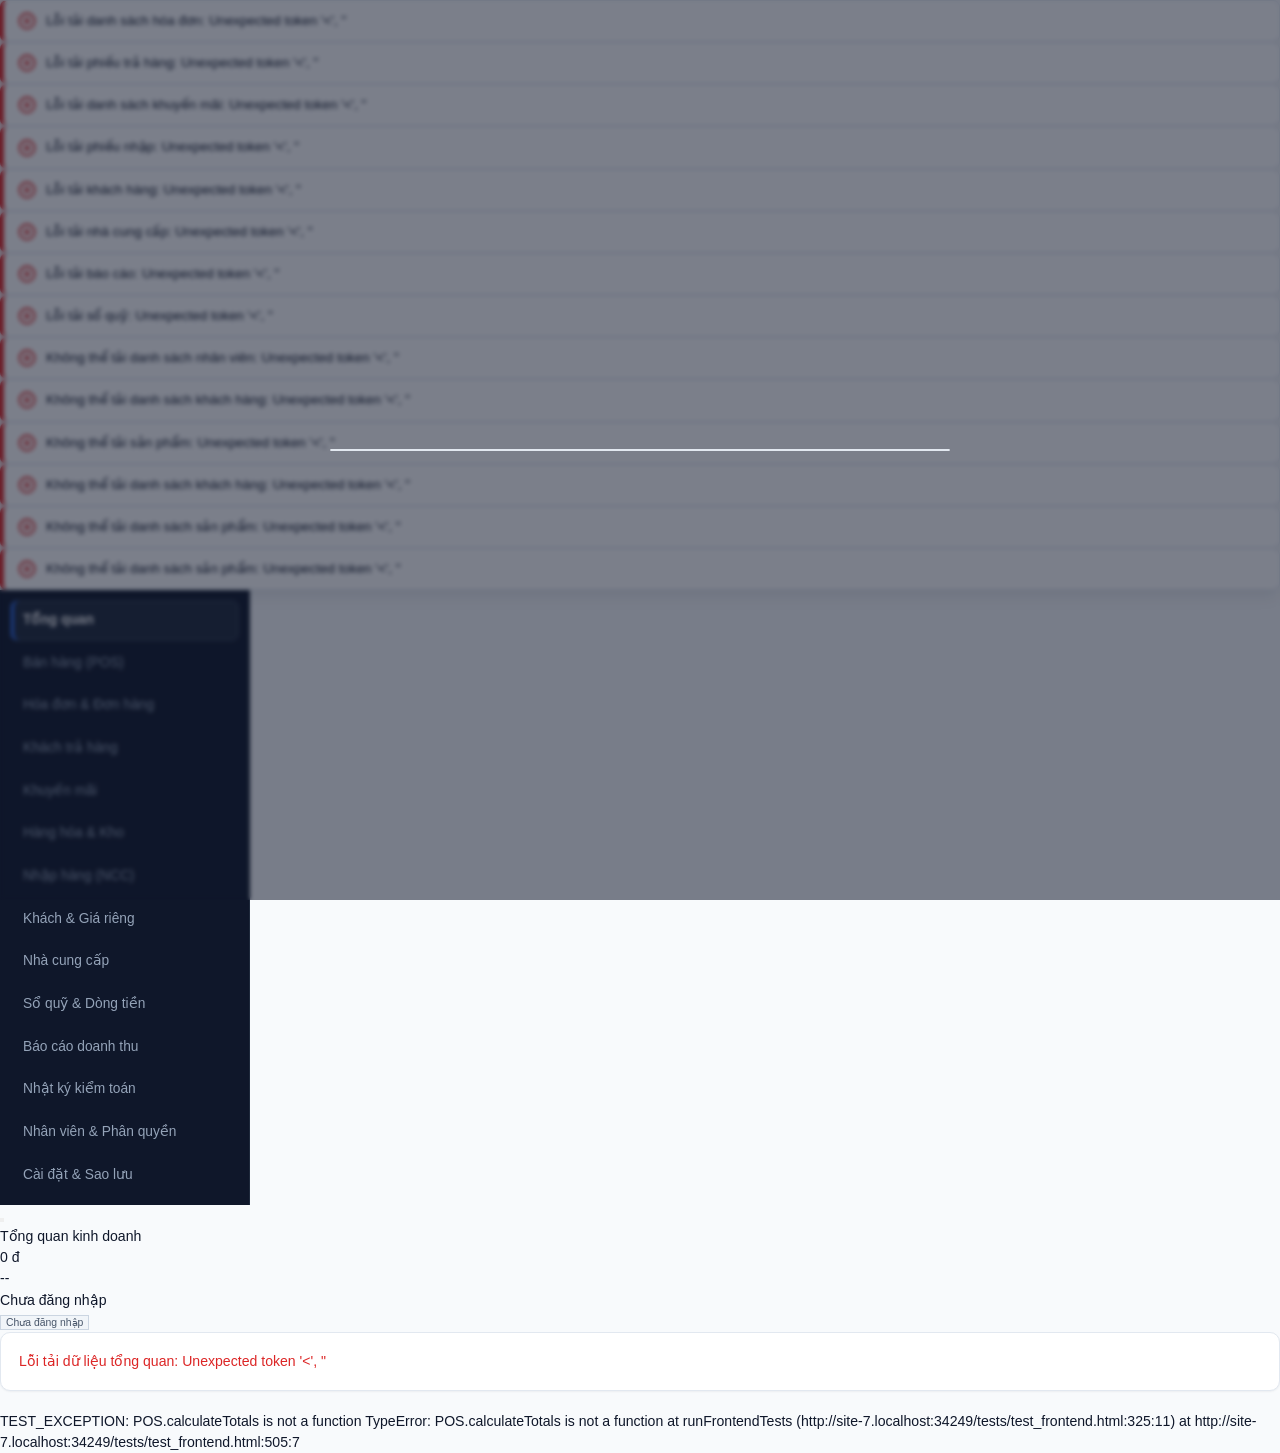
==== tests/test_frontend.html @ e60d9001 "Fixed don hang va edit san pham" ====
<!DOCTYPE html>
<html>
<head>
  <meta charset="utf-8">
  <title>Frontend Comprehensive Automated Test Suite</title>
  <link rel="stylesheet" href="../frontend/css/style.css">
</head>
<body>
  <!-- Realistic DOM matching frontend/index.html -->
  <div id="toast-container"></div>

  <!-- Sidebar Navigation -->
  <aside id="app-sidebar" class="sidebar">
    <nav class="sidebar-nav">
      <a class="menu-item active" data-view="dashboard"><span>Tổng quan</span></a>
      <a class="menu-item" data-view="pos"><span>Bán hàng (POS)</span></a>
      <a class="menu-item" data-view="orders"><span>Hóa đơn & Đơn hàng</span></a>
      <a class="menu-item" data-view="returns"><span>Khách trả hàng</span></a>
      <a class="menu-item" data-view="promotions"><span>Khuyến mãi</span></a>
      <a class="menu-item" data-view="products"><span>Hàng hóa & Kho</span></a>
      <a class="menu-item" data-view="purchases"><span>Nhập hàng (NCC)</span></a>
      <a class="menu-item" data-view="customers"><span>Khách & Giá riêng</span></a>
      <a class="menu-item" data-view="suppliers"><span>Nhà cung cấp</span></a>
      <a class="menu-item" data-view="cash-flow"><span>Sổ quỹ & Dòng tiền</span></a>
      <a class="menu-item" data-view="reports"><span>Báo cáo doanh thu</span></a>
      <a class="menu-item" data-view="audit"><span>Nhật ký kiểm toán</span></a>
      <a class="menu-item" data-view="users"><span>Nhân viên & Phân quyền</span></a>
      <a class="menu-item" data-view="settings"><span>Cài đặt & Sao lưu</span></a>
    </nav>
  </aside>
  <div id="sidebar-overlay" class="sidebar-overlay"></div>
  <button id="btn-toggle-sidebar"></button>

  <!-- Topbar elements -->
  <div id="page-title-text">Tổng quan kinh doanh</div>
  <div id="top-fund-balance">0 đ</div>
  <button id="btn-quick-pos" style="display: none;"></button>
  <div id="top-fund-container" style="display: none;"></div>

  <!-- Topbar User Badge Area -->
  <div class="user-profile-badge" id="topbar-user-badge">
    <div class="user-avatar" id="user-avatar-initials">AD</div>
    <div>
      <div id="user-display-name">Người dùng</div>
      <div id="user-role-badge"><span class="badge badge-blue">Đang tải...</span></div>
    </div>
  </div>

  <!-- View Sections -->
  <main class="app-main">
    <section id="view-dashboard" class="view-section"></section>
    <section id="view-pos" class="view-section" style="display: none;">
      <select id="pos-customer-select"><option value="">Khách lẻ</option></select>
      <input type="text" id="pos-product-search" placeholder="Tìm hàng...">
      <select id="pos-promo-select"><option value="">-- Chọn khuyến mãi --</option></select>
      <input type="number" id="pos-discount-input" value="0">
      <select id="pos-vat-select"><option value="0">0%</option><option value="8">8%</option><option value="10">10%</option></select>
      <input type="number" id="pos-paid-input" value="0">
      <div id="pos-cart-items"></div>
      <div id="pos-subtotal-amount">0 đ</div>
      <div id="pos-vat-amount">0 đ</div>
      <div id="pos-final-amount">0 đ</div>
      <div id="pos-balance-amount">0 đ</div>
      <div id="pos-promo-banner" style="display: none;">
        <span id="pos-promo-banner-name"></span>
        <span id="pos-promo-banner-discount"></span>
      </div>
    </section>
    <section id="view-orders" class="view-section" style="display: none;"></section>
    <section id="view-returns" class="view-section" style="display: none;"></section>
    <section id="view-promotions" class="view-section" style="display: none;"></section>
    <section id="view-products" class="view-section" style="display: none;"></section>
    <section id="view-purchases" class="view-section" style="display: none;"></section>
    <section id="view-customers" class="view-section" style="display: none;"></section>
    <section id="view-suppliers" class="view-section" style="display: none;"></section>
    <section id="view-cash-flow" class="view-section" style="display: none;"></section>
    <section id="view-reports" class="view-section" style="display: none;"></section>
    <section id="view-audit" class="view-section" style="display: none;"></section>
    <section id="view-users" class="view-section" style="display: none;"></section>
    <section id="view-settings" class="view-section" style="display: none;"></section>
  </main>

  <!-- Modals -->
  <div class="modal-overlay" id="auth-modal" style="z-index: 99999;">
    <div class="modal-dialog">
      <div id="auth-bootstrap-container" style="display: none;"></div>
      <div id="auth-login-container"></div>
      <div id="bs-token-group" style="display: none;">
        <input type="password" id="bs-bootstrap-token">
      </div>
    </div>
  </div>

  <div class="modal-overlay" id="product-modal">
    <div class="modal-dialog">
      <h3 class="modal-title" id="product-modal-title">Thêm hàng hóa</h3>
      <button class="modal-close" data-close-modal="product-modal">✕</button>
      <input type="hidden" id="prod-id">
      <input type="hidden" id="prod-sub-unit">
      <input type="hidden" id="prod-sub-unit-ratio" value="1">
      <input type="text" id="prod-code">
      <input type="text" id="prod-name">
      <input type="text" id="prod-barcode">
      <input type="text" id="prod-category">
      <input type="text" id="prod-unit" value="Cái">
      <input type="number" id="prod-cost-price" value="0">
      <input type="number" id="prod-sale-price" value="0">
      <input type="number" id="prod-stock" value="0">
      <input type="number" id="prod-min-stock" value="5">
      <div id="prod-unit-rows"></div>
      <table><tbody id="product-units-tbody"></tbody></table>
    </div>
  </div>

  <div class="modal-overlay" id="customer-modal">
    <div class="modal-dialog">
      <button class="modal-close" data-close-modal="customer-modal">✕</button>
      <input type="text" id="cust-code">
      <input type="text" id="cust-name">
      <input type="text" id="cust-phone">
    </div>
  </div>

  <div class="modal-overlay" id="sample-dialog-modal">
    <div class="modal-dialog">
      <button class="modal-close" data-close-modal="sample-dialog-modal">✕</button>
      <p>Sample dialog</p>
    </div>
  </div>

  <!-- Test Results Indicator -->
  <div id="test-results">RUNNING</div>

  <script src="../frontend/js/api.js"></script>
  <script src="../frontend/js/pos.js"></script>
  <script src="../frontend/js/app.js"></script>

  <script>
    const results = [];
    function assert(cond, name, details = '') {
      if (cond) {
        results.push({ name, pass: true });
      } else {
        results.push({ name, pass: false, error: details || 'Assertion failed' });
        console.error('FAIL:', name, details);
      }
    }

    (async function runFrontendTests() {
    try {
      // ========================================================
      // TEST SUITE 1: Script Loading and Object Definitions
      // ========================================================
      assert(typeof API === 'object' && API !== null, 'T1.1: API object is defined');
      assert(typeof POS === 'object' && POS !== null, 'T1.2: POS object is defined');
      assert(typeof App === 'object' && App !== null, 'T1.3: App object is defined');

      // Essential methods
      const requiredMethods = [
        'init', 'setupNavigation', 'setupModals', 'navigate', 'refreshCurrentView',
        'updateUserUI', 'showAuthModal', 'hideAuthModal', 'applyRolePermissions',
        'hasPermission', 'formatMoney', 'matchesSearch', 'removeVietnameseTones',
        'renderAccessDenied', 'logout', 'normalizeOrders'
      ];
      for (const m of requiredMethods) {
        assert(typeof App[m] === 'function', `T1.4: App.${m} is a callable function`);
      }

      // ========================================================
      // TEST SUITE 2: String, Number and Search Utilities
      // ========================================================
      assert(App.formatMoney(250000) === '250.000 đ', 'T2.1: formatMoney with symbol');
      assert(App.formatMoney(250000, false) === '250.000', 'T2.2: formatMoney without symbol');
      assert(App.formatMoney(0) === '0 đ', 'T2.3: formatMoney handles zero');
      assert(App.formatMoney(null) === '0 đ', 'T2.4: formatMoney handles null');
      assert(App.formatMoney(undefined) === '0 đ', 'T2.5: formatMoney handles undefined');
      assert(App.formatMoney(-50000) === '-50.000 đ', 'T2.6: formatMoney handles negative numbers');

      assert(App.removeVietnameseTones('Hóa đơn bán hàng KiotPro') === 'hoa don ban hang kiotpro', 'T2.7: removeVietnameseTones accents');
      assert(App.removeVietnameseTones('Đồng Đỏ Điên Điển') === 'dong do dien dien', 'T2.8: removeVietnameseTones đ/Đ');
      assert(App.removeVietnameseTones('') === '', 'T2.9: removeVietnameseTones empty string');

      const testItem = { name: 'Nước xả vải Comfort 3.8L', code: 'SP0019', category: 'Hóa mỹ phẩm' };
      assert(App.matchesSearch(testItem, 'comfort', ['name', 'code']) === true, 'T2.10: matchesSearch single term');
      assert(App.matchesSearch(testItem, 'xa vai 3.8L', ['name']) === true, 'T2.11: matchesSearch accents-free multi-word');
      assert(App.matchesSearch(testItem, 'SP0019', ['code']) === true, 'T2.12: matchesSearch code exact');
      assert(App.matchesSearch(testItem, 'Omo matic', ['name']) === false, 'T2.13: matchesSearch rejects non-matching');
      assert(App.matchesSearch(testItem, '', ['name']) === true, 'T2.14: matchesSearch empty query matches all');

      // ========================================================
      // TEST SUITE 3: Initial Unauthenticated State & updateUserUI
      // ========================================================
      App.currentUser = null;
      App.userPermissions = new Set();
      App.updateUserUI();

      const nameElem = document.getElementById('user-display-name');
      const roleElem = document.getElementById('user-role-badge');
      const initialsElem = document.getElementById('user-avatar-initials');
      const badgeContainer = document.getElementById('topbar-user-badge');

      assert(nameElem.textContent === 'Chưa đăng nhập', 'T3.1: user-display-name shows Chưa đăng nhập when unauthenticated');
      assert(!roleElem.textContent.includes('Đang tải...'), 'T3.2: user-role-badge does NOT stick on Đang tải...');
      assert(roleElem.textContent.includes('Chưa đăng nhập'), 'T3.3: user-role-badge shows Chưa đăng nhập');
      assert(initialsElem.textContent === '--', 'T3.4: user initials shows --');
      assert(badgeContainer.style.cursor === 'pointer', 'T3.5: topbar-user-badge is clickable when unauthenticated');

      // Clicking unauthenticated user badge opens login modal
      App.hideAuthModal();
      assert(!document.getElementById('auth-modal').classList.contains('active'), 'T3.6: auth-modal hidden before click');
      badgeContainer.click();
      assert(document.getElementById('auth-modal').classList.contains('active'), 'T3.7: clicking topbar-user-badge opens auth-modal');

      // ========================================================
      // TEST SUITE 4: Authenticated State Transitions
      // ========================================================
      App.currentUser = {
        id: 1,
        username: 'admin',
        full_name: 'Nguyễn Văn Quản Trị',
        role: 'admin'
      };
      App.userPermissions = new Set(['orders:create', 'orders:view', 'users:manage', 'settings:manage']);
      App.updateUserUI();

      assert(nameElem.textContent === 'Nguyễn Văn Quản Trị', 'T4.1: user name shows full_name');
      assert(roleElem.textContent.includes('Quản trị viên'), 'T4.2: user-role-badge shows Quản trị viên');
      assert(initialsElem.textContent === 'NV', 'T4.3: user initials computed from full_name');
      assert(badgeContainer.style.cursor === 'default', 'T4.4: topbar-user-badge cursor is default when logged in');

      // Role name mapping
      assert(App.getRoleName('admin') === 'Quản trị viên', 'T4.5: role admin name');
      assert(App.getRoleName('cashier') === 'Thu ngân', 'T4.6: role cashier name');
      assert(App.getRoleName('accountant') === 'Kế toán', 'T4.7: role accountant name');
      assert(App.getRoleName('warehouse') === 'Thủ kho', 'T4.8: role warehouse name');

      // ========================================================
      // TEST SUITE 5: Navigation & Menu Item Clicks (All 14 Views)
      // ========================================================
      App.setupNavigation();
      const viewsToTest = [
        'pos', 'orders', 'returns', 'promotions', 'products', 'purchases',
        'customers', 'suppliers', 'cash-flow', 'reports', 'audit', 'users',
        'settings', 'dashboard'
      ];

      for (const v of viewsToTest) {
        const menuItem = document.querySelector(`.menu-item[data-view="${v}"]`);
        assert(menuItem !== null, `T5.Find: Menu item for view '${v}' exists`);
        if (menuItem) {
          menuItem.click();
          assert(App.currentView === v, `T5.Click: App.currentView switched to '${v}' on menu click`);
          assert(menuItem.classList.contains('active'), `T5.Active: Menu item '${v}' has active class`);
          const sec = document.getElementById(`view-${v}`);
          assert(sec && sec.style.display !== 'none', `T5.Display: view-${v} is displayed`);
        }
      }

      // ========================================================
      // TEST SUITE 6: Modal Show, Close Button & Backdrop Dismissal
      // ========================================================
      App.setupModals();

      // Normal modal: opens, closes on button click
      const sampleModal = document.getElementById('sample-dialog-modal');
      sampleModal.classList.add('active');
      assert(sampleModal.classList.contains('active'), 'T6.1: sample modal is active');
      const closeBtn = sampleModal.querySelector('[data-close-modal="sample-dialog-modal"]');
      closeBtn.click();
      assert(!sampleModal.classList.contains('active'), 'T6.2: sample modal closed on closeBtn click');

      // Normal modal: closes on backdrop click
      sampleModal.classList.add('active');
      sampleModal.click(); // Click on overlay
      assert(!sampleModal.classList.contains('active'), 'T6.3: sample modal closed on backdrop click');

      // Auth modal safety barrier: MUST NOT close on backdrop click!
      const authModal = document.getElementById('auth-modal');
      authModal.classList.add('active');
      assert(authModal.classList.contains('active'), 'T6.4: auth-modal is active');
      authModal.click(); // Click on auth overlay
      assert(authModal.classList.contains('active'), 'T6.5: auth-modal PREVENTED dismissal on backdrop click');
      App.hideAuthModal();
      assert(!authModal.classList.contains('active'), 'T6.6: auth-modal closed via hideAuthModal()');

      // Product and Customer modals close button test
      const prodModal = document.getElementById('product-modal');
      prodModal.classList.add('active');
      prodModal.querySelector('[data-close-modal="product-modal"]').click();
      assert(!prodModal.classList.contains('active'), 'T6.7: product-modal closed on closeBtn click');

      const custModal = document.getElementById('customer-modal');
      custModal.classList.add('active');
      custModal.querySelector('[data-close-modal="customer-modal"]').click();
      assert(!custModal.classList.contains('active'), 'T6.8: customer-modal closed on closeBtn click');

      // ========================================================
      // TEST SUITE 7: POS Module Functionality
      // ========================================================
      POS.init();
      POS.products = [
        { id: 1, code: 'SP01', name: 'Nước ngọt Coca', unit: 'Lon', sale_price: 10000, stock: 50, units: [] },
        { id: 2, code: 'SP02', name: 'Bánh AFC Lúa Mì', unit: 'Hộp', sale_price: 35000, stock: 20, units: [] }
      ];

      // Cart initially empty
      POS.clearCart();
      assert(POS.cart.length === 0, 'T7.1: POS cart initialized empty');

      // Add product to cart
      POS.addToCart(1);
      assert(POS.cart.length === 1, 'T7.2: POS cart has 1 item');
      assert(POS.cart[0].product_id === 1, 'T7.3: Correct product added to cart');
      assert(POS.cart[0].quantity === 1, 'T7.4: Default quantity is 1');
      assert(POS.cart[0].subtotal === 10000, 'T7.5: Initial subtotal is 10,000 đ');

      // Increase quantity
      POS.updateQuantity(0, 3);
      assert(POS.cart[0].quantity === 3, 'T7.6: Quantity updated to 3');
      assert(POS.cart[0].subtotal === 30000, 'T7.7: Subtotal updated to 30,000 đ');

      // Update calculations
      POS.discountAmount = 5000;
      POS.vatPercent = 10;
      POS.calculateTotals();
      // subtotal = 30000, discount = 5000 -> net = 25000, vat 10% = 2500 -> final = 27500
      assert(POS.finalAmount === 27500, 'T7.8: POS final amount calculation with discount and VAT');

      // Remove from cart
      POS.removeFromCart(0);
      assert(POS.cart.length === 0, 'T7.9: Item removed from cart');

      // ========================================================
      // TEST SUITE 8: Role-based Access Control (RBAC) & Access Denied
      // ========================================================
      // 8.1 Admin has all permissions
      App.currentUser = { role: 'admin', full_name: 'Quản trị' };
      assert(App.hasPermission('orders:create') === true, 'T8.1: Admin has orders:create');
      assert(App.hasPermission('users:manage') === true, 'T8.2: Admin has users:manage');
      assert(App.hasPermission('anything') === true, 'T8.3: Admin has arbitrary permission');

      // 8.2 Cashier has limited permissions
      App.currentUser = { role: 'cashier', full_name: 'Thu Ngân A' };
      App.userPermissions = new Set(['orders:create', 'orders:view', 'returns:view']);
      assert(App.hasPermission('orders:create') === true, 'T8.4: Cashier has orders:create');
      assert(App.hasPermission('users:manage') === false, 'T8.5: Cashier does not have users:manage');

      // 8.3 Unauthenticated guest has no permissions
      App.currentUser = null;
      App.userPermissions = new Set();
      assert(App.hasPermission('orders:create') === false, 'T8.6: Guest has no permissions');

      // 8.4 Access denied rendering for guest includes direct login button
      const deniedGuestHtml = App.renderAccessDenied('orders:create');
      assert(deniedGuestHtml.includes('Đăng nhập hệ thống'), 'T8.7: Guest access denied includes login prompt button');
      assert(deniedGuestHtml.includes('Khách'), 'T8.8: Guest access denied identifies role as Khách');

      // 8.5 Access denied for logged-in cashier includes role name
      App.currentUser = { role: 'cashier', full_name: 'Trần Thị Thu Ngân' };
      const deniedCashierHtml = App.renderAccessDenied('users:manage');
      assert(deniedCashierHtml.includes('Thu ngân'), 'T8.9: Cashier access denied identifies role as Thu ngân');
      assert(deniedCashierHtml.includes('Quay lại Tổng quan'), 'T8.10: Cashier access denied offers return to dashboard');

      // ========================================================
      // TEST SUITE 9: Orders / Invoices List Handling & Resiliency
      // ========================================================
      // 9.1 normalizeOrders with array
      const arrInput = [{ id: 1, code: 'HD0001' }];
      const resArr = App.normalizeOrders(arrInput);
      assert(Array.isArray(resArr) && resArr.length === 1 && resArr[0].code === 'HD0001', 'T9.1: normalizeOrders handles array input');

      // 9.2 normalizeOrders with object containing orders array
      const objOrdersInput = { total: 1, orders: [{ id: 2, code: 'HD0002' }] };
      const resObj = App.normalizeOrders(objOrdersInput);
      assert(Array.isArray(resObj) && resObj.length === 1 && resObj[0].code === 'HD0002', 'T9.2: normalizeOrders handles object { total, orders }');

      // 9.3 normalizeOrders with object containing data array
      const objDataInput = { data: [{ id: 3, code: 'HD0003' }] };
      const resData = App.normalizeOrders(objDataInput);
      assert(Array.isArray(resData) && resData.length === 1 && resData[0].code === 'HD0003', 'T9.3: normalizeOrders handles object { data }');

      // 9.4 normalizeOrders with object containing items array
      const objItemsInput = { items: [{ id: 4, code: 'HD0004' }] };
      const resItems = App.normalizeOrders(objItemsInput);
      assert(Array.isArray(resItems) && resItems.length === 1 && resItems[0].code === 'HD0004', 'T9.4: normalizeOrders handles object { items }');

      // 9.5 normalizeOrders with object containing invoices, rows, result arrays
      assert(App.normalizeOrders({ invoices: [{ id: 5, code: 'HD0005' }] }).length === 1, 'T9.5: normalizeOrders handles object { invoices }');
      assert(App.normalizeOrders({ rows: [{ id: 6, code: 'HD0006' }] }).length === 1, 'T9.6: normalizeOrders handles object { rows }');
      assert(App.normalizeOrders({ result: [{ id: 7, code: 'HD0007' }] }).length === 1, 'T9.7: normalizeOrders handles object { result }');

      // 9.8 normalizeOrders with empty, null, undefined, error objects
      assert(Array.isArray(App.normalizeOrders(null)) && App.normalizeOrders(null).length === 0, 'T9.8: normalizeOrders handles null');
      assert(Array.isArray(App.normalizeOrders(undefined)) && App.normalizeOrders(undefined).length === 0, 'T9.9: normalizeOrders handles undefined');
      assert(Array.isArray(App.normalizeOrders({})) && App.normalizeOrders({}).length === 0, 'T9.10: normalizeOrders handles empty object');
      assert(Array.isArray(App.normalizeOrders({ error: 'fail' })) && App.normalizeOrders({ error: 'fail' }).length === 0, 'T9.11: normalizeOrders handles error object');
      assert(Array.isArray(App.normalizeOrders({ orders: null })) && App.normalizeOrders({ orders: null }).length === 0, 'T9.12: normalizeOrders handles null orders property');
      assert(Array.isArray(App.normalizeOrders("not an array")) && App.normalizeOrders("not an array").length === 0, 'T9.13: normalizeOrders handles string input');
      assert(Array.isArray(App.normalizeOrders(12345)) && App.normalizeOrders(12345).length === 0, 'T9.14: normalizeOrders handles number input');
      assert(Array.isArray(App.normalizeOrders(true)) && App.normalizeOrders(true).length === 0, 'T9.15: normalizeOrders handles boolean input');

      // ========================================================
      // TEST SUITE 10: Product Modal Opening, Editing & Resiliency
      // ========================================================
      // 10.1 openCreateProductModal
      App.openCreateProductModal();
      const createModal = document.getElementById('product-modal');
      assert(createModal && createModal.classList.contains('active'), 'T10.1: openCreateProductModal sets active class on product-modal');
      assert(document.getElementById('product-modal-title').textContent === 'Thêm hàng hóa mới', 'T10.2: Modal title set to Thêm hàng hóa mới');
      assert(document.getElementById('prod-id').value === '', 'T10.3: prod-id reset to empty');
      assert(document.getElementById('prod-stock').disabled === false, 'T10.4: prod-stock input is enabled for new product');

      // 10.2 openEditProductModal with mock API.getProducts
      const originalGetProducts = API.getProducts;
      API.getProducts = async () => [
        {
          id: 42,
          code: 'SP0042',
          barcode: '893000042',
          name: 'Nước Ngọt Mirinda Cam 330ml',
          category: 'Nước giải khát',
          unit: 'Lon',
          sub_unit: 'Thùng',
          sub_unit_ratio: 24,
          cost_price: 8000,
          sale_price: 12000,
          stock: 96,
          min_stock: 12,
          units: [
            { unit_name: 'Lon', conversion_rate: 1.0, is_base: 1, sale_price: 12000, barcode: '893000042' },
            { unit_name: 'Thùng', conversion_rate: 24.0, is_base: 0, sale_price: 270000, barcode: '893000042-TH' }
          ]
        }
      ];

      // Spy on App.toast to ensure no error is triggered
      let lastToast = null;
      const originalToast = App.toast;
      App.toast = (msg, type) => { lastToast = { msg, type }; originalToast(msg, type); };

      await App.openEditProductModal(42);
      assert(createModal.classList.contains('active'), 'T10.5: openEditProductModal activates product-modal');
      assert(document.getElementById('product-modal-title').textContent.includes('Mirinda Cam'), 'T10.6: Modal title contains product name');
      assert(document.getElementById('prod-id').value === '42', 'T10.7: prod-id populated with product id');
      assert(document.getElementById('prod-code').value === 'SP0042', 'T10.8: prod-code populated');
      assert(document.getElementById('prod-barcode').value === '893000042', 'T10.9: prod-barcode populated');
      assert(document.getElementById('prod-name').value === 'Nước Ngọt Mirinda Cam 330ml', 'T10.10: prod-name populated');
      assert(document.getElementById('prod-unit').value === 'Lon', 'T10.11: prod-unit populated');
      assert(document.getElementById('prod-stock').disabled === true, 'T10.12: prod-stock input disabled during edit');
      assert(document.getElementById('prod-cost-price').value === '8000', 'T10.13: prod-cost-price populated');
      assert(document.getElementById('prod-sale-price').value === '12000', 'T10.14: prod-sale-price populated');
      assert(lastToast === null || lastToast.type !== 'error', 'T10.15: No error toast triggered during openEditProductModal');

      // 10.3 Aliases openProductModal and editProduct
      assert(typeof App.openProductModal === 'function', 'T10.16: App.openProductModal alias exists');
      assert(typeof App.editProduct === 'function', 'T10.17: App.editProduct alias exists');

      // 10.4 Resiliency: openEditProductModal with missing product ID
      lastToast = null;
      await App.openEditProductModal(999999);
      assert(lastToast !== null && lastToast.type === 'warning', 'T10.18: Non-existent product id safely handled with warning');

      // 10.5 Resiliency: openEditProductModal when DOM has missing optional elements
      const subUnitEl = document.getElementById('prod-sub-unit');
      const subRatioEl = document.getElementById('prod-sub-unit-ratio');
      if (subUnitEl) subUnitEl.remove();
      if (subRatioEl) subRatioEl.remove();

      lastToast = null;
      await App.openEditProductModal(42);
      assert(lastToast === null || lastToast.type !== 'error', 'T10.19: openEditProductModal executes cleanly even when prod-sub-unit elements are absent');

      // 10.6 String ID support and window global aliases
      lastToast = null;
      await App.openProductModal('42');
      assert(document.getElementById('prod-id').value === '42', 'T10.20: openProductModal accepts string id "42"');
      assert(lastToast === null || lastToast.type !== 'error', 'T10.21: No error toast for string id');

      assert(typeof window.openProductModal === 'function', 'T10.22: window.openProductModal global alias exists');
      assert(typeof window.editProduct === 'function', 'T10.23: window.editProduct global alias exists');
      assert(typeof window.openEditProductModal === 'function', 'T10.24: window.openEditProductModal global alias exists');
      assert(typeof window.openCreateProductModal === 'function', 'T10.25: window.openCreateProductModal global alias exists');

      // 10.7 openProductModal without id delegates to openCreateProductModal
      App.openProductModal();
      assert(document.getElementById('product-modal-title').textContent === 'Thêm hàng hóa mới', 'T10.26: openProductModal() without id opens create modal');

      // Restore
      API.getProducts = originalGetProducts;
      App.toast = originalToast;

      // ========================================================
      // ALL TESTS SUMMARY
      // ========================================================
      const failed = results.filter(r => !r.pass);
      const testDiv = document.getElementById('test-results');
      if (failed.length === 0) {
        testDiv.innerHTML = 'ALL_TESTS_PASSED: ' + results.length + ' tests verified successfully';
      } else {
        testDiv.innerHTML = 'TESTS_FAILED: ' + JSON.stringify(failed);
      }
    } catch (e) {
      document.getElementById('test-results').innerHTML = 'TEST_EXCEPTION: ' + e.message + '\n' + e.stack;
    }
    })();
  </script>
</body>
</html>
---- frontend/css/style.css ----
/**
 * KiotPro Professional Enterprise Design System & POS Stylesheet
 * Architecture:
 * 1. CSS Design Tokens (SaaS Admin Color Palette, Typography, Elevation, Spacing)
 * 2. Reset & Core Layout (Sidebar, Topbar, Main Content Area)
 * 3. Typography & Form Controls (Inputs, Selects, Labels, Validation, Focus States)
 * 4. Enterprise Component Library (Cards, Tables, Badges, Modals, Toasts)
 * 5. High-Velocity POS Terminal (Product Catalog, Category Pills, Quick Cart, Checkout)
 * 6. Responsive Layouts (Desktop >= 1024px, Tablet 768px-1023px, Mobile < 768px)
 * 7. Thermal 80mm Invoice Print Layout (@media print)
 */

/* ==========================================================================
   1. DESIGN TOKENS
   ========================================================================== */
:root {
  /* Brand & Primary Colors (SaaS Enterprise Navy / Sapphire) */
  --color-primary: #1e40af;        /* blue-800 */
  --color-primary-hover: #1e3a8a;  /* blue-900 */
  --color-primary-active: #172554; /* blue-950 */
  --color-primary-subtle: #eff6ff; /* blue-50 */
  --color-primary-border: #bfdbfe; /* blue-200 */
  --color-primary-focus: rgba(30, 64, 175, 0.2);

  /* Semantic Status Colors */
  --color-success: #059669;        /* emerald-600 */
  --color-success-hover: #047857;  /* emerald-700 */
  --color-success-subtle: #ecfdf5; /* emerald-50 */
  --color-success-border: #a7f3d0; /* emerald-200 */
  --color-success-text: #065f46;   /* emerald-800 */

  --color-danger: #dc2626;         /* red-600 */
  --color-danger-hover: #b91c1c;   /* red-700 */
  --color-danger-subtle: #fef2f2;  /* red-50 */
  --color-danger-border: #fecaca;  /* red-200 */
  --color-danger-text: #991b1b;    /* red-800 */

  --color-warning: #d97706;        /* amber-600 */
  --color-warning-hover: #b45309;  /* amber-700 */
  --color-warning-subtle: #fffbeb; /* amber-50 */
  --color-warning-border: #fde68a; /* amber-200 */
  --color-warning-text: #92400e;   /* amber-800 */

  --color-info: #0284c7;           /* sky-600 */
  --color-info-subtle: #f0f9ff;    /* sky-50 */
  --color-info-border: #bae6fd;    /* sky-200 */
  --color-info-text: #075985;      /* sky-800 */

  /* Neutral Surface & Background Palette */
  --color-bg-body: #f8fafc;        /* slate-50 */
  --color-surface: #ffffff;
  --color-surface-hover: #f1f5f9;  /* slate-100 */
  --color-surface-muted: #f8fafc;  /* slate-50 */
  --color-border: #e2e8f0;         /* slate-200 */
  --color-border-subtle: #f1f5f9;  /* slate-100 */
  --color-border-strong: #cbd5e1;  /* slate-300 */

  /* Sidebar Theme (Refined Dark Slate Navy) */
  --sidebar-bg: #0f172a;           /* slate-900 */
  --sidebar-border: #1e293b;       /* slate-800 */
  --sidebar-hover: #1e293b;        /* slate-800 */
  --sidebar-active: #2563eb;       /* blue-600 */
  --sidebar-text: #94a3b8;         /* slate-400 */
  --sidebar-text-bright: #f8fafc;  /* slate-50 */
  --sidebar-width: 250px;

  /* Typography */
  --color-text-main: #0f172a;      /* slate-900 */
  --color-text-muted: #475569;     /* slate-600 */
  --color-text-subtle: #64748b;    /* slate-500 */
  --color-text-disabled: #94a3b8;  /* slate-400 */
  --font-sans: -apple-system, BlinkMacSystemFont, "Segoe UI", Roboto, "Helvetica Neue", Arial, sans-serif;
  --font-mono: ui-monospace, SFMono-Regular, Menlo, Monaco, Consolas, monospace;

  /* Border Radii */
  --radius-xs: 3px;
  --radius-sm: 5px;
  --radius-md: 7px;
  --radius-lg: 10px;
  --radius-full: 9999px;

  /* Shadows (Enterprise Subtle Elevation) */
  --shadow-xs: 0 1px 2px 0 rgba(15, 23, 42, 0.05);
  --shadow-sm: 0 1px 3px 0 rgba(15, 23, 42, 0.06), 0 1px 2px -1px rgba(15, 23, 42, 0.04);
  --shadow-md: 0 4px 6px -1px rgba(15, 23, 42, 0.07), 0 2px 4px -2px rgba(15, 23, 42, 0.04);
  --shadow-lg: 0 10px 15px -3px rgba(15, 23, 42, 0.08), 0 4px 6px -4px rgba(15, 23, 42, 0.03);
  --shadow-modal: 0 20px 25px -5px rgba(15, 23, 42, 0.12), 0 8px 10px -6px rgba(15, 23, 42, 0.06);

  /* Transitions */
  --transition-fast: 0.15s cubic-bezier(0.4, 0, 0.2, 1);
  --transition-normal: 0.2s cubic-bezier(0.4, 0, 0.2, 1);
}

/* ==========================================================================
   2. RESET & BASE LAYOUT
   ========================================================================== */
*, *::before, *::after {
  box-sizing: border-box;
  margin: 0;
  padding: 0;
}

html, body {
  height: 100%;
}

body {
  font-family: var(--font-sans);
  background-color: var(--color-bg-body);
  color: var(--color-text-main);
  line-height: 1.5;
  font-size: 0.88rem;
  overflow: hidden;
  -webkit-font-smoothing: antialiased;
  -moz-osx-font-smoothing: grayscale;
}

button, input, select, textarea {
  font-family: inherit;
  font-size: inherit;
}

:focus-visible {
  outline: 2px solid var(--color-primary);
  outline-offset: 2px;
}

/* App Main Container */
.app-container {
  display: flex;
  height: 100vh;
  width: 100vw;
  overflow: hidden;
  position: relative;
}

/* Sidebar Overlay on Mobile */
.sidebar-overlay {
  display: none;
  position: fixed;
  inset: 0;
  background-color: rgba(15, 23, 42, 0.5);
  backdrop-filter: blur(2px);
  z-index: 90;
  opacity: 0;
  transition: opacity var(--transition-normal);
}

.sidebar-overlay.active {
  display: block;
  opacity: 1;
}

/* ==========================================================================
   3. SIDEBAR NAVIGATION
   ========================================================================== */
.sidebar {
  width: var(--sidebar-width);
  background-color: var(--sidebar-bg);
  border-right: 1px solid var(--sidebar-border);
  color: var(--sidebar-text);
  display: flex;
  flex-direction: column;
  flex-shrink: 0;
  z-index: 100;
  transition: transform var(--transition-normal);
}

.sidebar-header {
  padding: 16px 18px;
  display: flex;
  align-items: center;
  gap: 12px;
  border-bottom: 1px solid var(--sidebar-border);
  background-color: rgba(15, 23, 42, 0.6);
}

.brand-icon {
  width: 34px;
  height: 34px;
  background-color: var(--color-primary);
  border: 1px solid #3b82f6;
  border-radius: var(--radius-md);
  display: flex;
  align-items: center;
  justify-content: center;
  color: #ffffff;
  font-weight: 800;
  font-size: 1.1rem;
  flex-shrink: 0;
}

.brand-text h1 {
  font-size: 1rem;
  font-weight: 700;
  color: var(--sidebar-text-bright);
  letter-spacing: -0.2px;
  line-height: 1.2;
}

.brand-text p {
  font-size: 0.72rem;
  color: #64748b;
  margin-top: 2px;
}

.sidebar-nav {
  list-style: none;
  padding: 10px 10px;
  flex: 1;
  overflow-y: auto;
  display: flex;
  flex-direction: column;
  gap: 2px;
}

.nav-section-title {
  font-size: 0.68rem;
  text-transform: uppercase;
  letter-spacing: 0.08em;
  color: #475569;
  font-weight: 700;
  padding: 10px 10px 4px 10px;
}

.menu-item {
  display: flex;
  align-items: center;
  gap: 10px;
  padding: 9px 12px;
  color: var(--sidebar-text);
  text-decoration: none;
  font-size: 0.86rem;
  font-weight: 500;
  border-radius: var(--radius-md);
  cursor: pointer;
  transition: all var(--transition-fast);
  border: 1px solid transparent;
}

.menu-item:hover {
  background-color: var(--sidebar-hover);
  color: var(--sidebar-text-bright);
}

.menu-item.active {
  background-color: #1e293b;
  color: #ffffff;
  font-weight: 600;
  border-color: #334155;
  box-shadow: inset 3px 0 0 var(--sidebar-active);
}

.menu-item .menu-svg {
  width: 18px;
  height: 18px;
  stroke-width: 2;
  stroke: currentColor;
  fill: none;
  flex-shrink: 0;
  opacity: 0.85;
}

.menu-item.active .menu-svg {
  opacity: 1;
  stroke: #60a5fa;
}

.menu-item .shortcut-kbd {
  margin-left: auto;
  font-size: 0.68rem;
  font-family: var(--font-mono);
  padding: 2px 5px;
  border-radius: var(--radius-xs);
  background-color: rgba(255, 255, 255, 0.08);
  border: 1px solid rgba(255, 255, 255, 0.12);
  color: #cbd5e1;
  font-weight: 600;
}

.sidebar-footer {
  padding: 12px 16px;
  border-top: 1px solid var(--sidebar-border);
  background-color: rgba(15, 23, 42, 0.4);
  display: flex;
  flex-direction: column;
  gap: 2px;
}

.sidebar-footer .version-tag {
  font-size: 0.75rem;
  font-weight: 600;
  color: #64748b;
}

.sidebar-footer .status-indicator {
  display: flex;
  align-items: center;
  gap: 6px;
  font-size: 0.7rem;
  color: #10b981;
}

.status-dot {
  width: 6px;
  height: 6px;
  background-color: #10b981;
  border-radius: var(--radius-full);
}

/* ==========================================================================
   4. TOPBAR & MAIN CONTENT WRAPPER
   ========================================================================== */
.main-wrapper {
  flex: 1;
  display: flex;
  flex-direction: column;
  overflow: hidden;
  position: relative;
  min-width: 0;
}

.topbar {
  height: 56px;
  background-color: var(--color-surface);
  border-bottom: 1px solid var(--color-border);
  display: flex;
  align-items: center;
  justify-content: space-between;
  padding: 0 20px;
  z-index: 40;
  flex-shrink: 0;
}

.topbar-left {
  display: flex;
  align-items: center;
  gap: 12px;
}

.btn-sidebar-toggle {
  display: none;
  background: none;
  border: 1px solid var(--color-border);
  border-radius: var(--radius-sm);
  padding: 6px;
  color: var(--color-text-muted);
  cursor: pointer;
}

.btn-sidebar-toggle:hover {
  background-color: var(--color-surface-hover);
  color: var(--color-text-main);
}

.page-title {
  font-size: 1.1rem;
  font-weight: 700;
  color: var(--color-text-main);
  letter-spacing: -0.2px;
}

.topbar-right {
  display: flex;
  align-items: center;
  gap: 12px;
}

.quick-fund-pill {
  display: flex;
  align-items: center;
  gap: 8px;
  background-color: var(--color-surface-muted);
  padding: 5px 12px;
  border-radius: var(--radius-full);
  font-size: 0.8rem;
  border: 1px solid var(--color-border);
  color: var(--color-text-muted);
}

.fund-value {
  font-weight: 700;
  color: var(--color-primary);
  font-variant-numeric: tabular-nums;
}

.btn-pos-quick {
  background-color: var(--color-success);
  color: #ffffff;
  padding: 7px 14px;
  border-radius: var(--radius-md);
  font-weight: 600;
  font-size: 0.84rem;
  display: inline-flex;
  align-items: center;
  gap: 6px;
  border: 1px solid transparent;
  cursor: pointer;
  transition: background-color var(--transition-fast);
}

.btn-pos-quick:hover {
  background-color: var(--color-success-hover);
}

.btn-pos-quick svg {
  width: 16px;
  height: 16px;
  stroke: currentColor;
  stroke-width: 2.2;
}

/* Page Body Scrollable Viewport */
.page-content {
  flex: 1;
  overflow-y: auto;
  padding: 20px 24px;
  min-width: 0;
}

/* ==========================================================================
   5. CARDS, TABLES & ENTERPRISE COMPONENTS
   ========================================================================== */
.card {
  background-color: var(--color-surface);
  border-radius: var(--radius-lg);
  border: 1px solid var(--color-border);
  box-shadow: var(--shadow-xs);
  margin-bottom: 20px;
}

.card-header {
  padding: 14px 18px;
  border-bottom: 1px solid var(--color-border);
  display: flex;
  align-items: center;
  justify-content: space-between;
  background-color: var(--color-surface);
  border-top-left-radius: var(--radius-lg);
  border-top-right-radius: var(--radius-lg);
  gap: 12px;
  flex-wrap: wrap;
}

.card-title {
  font-size: 0.96rem;
  font-weight: 700;
  color: var(--color-text-main);
  display: flex;
  align-items: center;
  gap: 8px;
}

.card-title svg {
  width: 18px;
  height: 18px;
  stroke: var(--color-primary);
  stroke-width: 2;
}

.card-body {
  padding: 18px;
}

/* Buttons */
.btn {
  display: inline-flex;
  align-items: center;
  justify-content: center;
  gap: 6px;
  padding: 7px 14px;
  border-radius: var(--radius-md);
  font-size: 0.84rem;
  font-weight: 600;
  border: 1px solid transparent;
  cursor: pointer;
  transition: all var(--transition-fast);
  white-space: nowrap;
  line-height: 1.25;
}

.btn-sm {
  padding: 5px 10px;
  font-size: 0.78rem;
  border-radius: var(--radius-sm);
}

.btn-primary {
  background-color: var(--color-primary);
  color: #ffffff;
}
.btn-primary:hover {
  background-color: var(--color-primary-hover);
}

.btn-success {
  background-color: var(--color-success);
  color: #ffffff;
}
.btn-success:hover {
  background-color: var(--color-success-hover);
}

.btn-outline {
  background-color: var(--color-surface);
  border-color: var(--color-border-strong);
  color: var(--color-text-muted);
}
.btn-outline:hover {
  background-color: var(--color-surface-hover);
  color: var(--color-text-main);
  border-color: #94a3b8;
}

.btn-danger {
  background-color: var(--color-danger);
  color: #ffffff;
}
.btn-danger:hover {
  background-color: var(--color-danger-hover);
}

/* Form Controls */
.form-group {
  margin-bottom: 14px;
}

.form-label {
  display: block;
  font-size: 0.8rem;
  font-weight: 600;
  color: var(--color-text-muted);
  margin-bottom: 5px;
}

.form-control {
  width: 100%;
  height: 36px;
  padding: 6px 11px;
  border: 1px solid var(--color-border-strong);
  border-radius: var(--radius-md);
  font-size: 0.88rem;
  color: var(--color-text-main);
  background-color: var(--color-surface);
  outline: none;
  transition: border-color var(--transition-fast), box-shadow var(--transition-fast);
}

textarea.form-control {
  height: auto;
  padding: 8px 11px;
}

.form-control:focus {
  border-color: var(--color-primary);
  box-shadow: 0 0 0 3px var(--color-primary-focus);
}

.form-row {
  display: grid;
  grid-template-columns: 1fr 1fr;
  gap: 14px;
}

/* Data Table Component */
.table-responsive {
  width: 100%;
  overflow-x: auto;
  -webkit-overflow-scrolling: touch;
}

.table {
  width: 100%;
  border-collapse: collapse;
  text-align: left;
  font-size: 0.84rem;
}

.table th {
  background-color: #f8fafc;
  color: #475569;
  font-weight: 600;
  font-size: 0.72rem;
  text-transform: uppercase;
  letter-spacing: 0.05em;
  padding: 10px 14px;
  border-bottom: 1px solid var(--color-border);
  white-space: nowrap;
}

.table td {
  padding: 11px 14px;
  border-bottom: 1px solid var(--color-border-subtle);
  color: var(--color-text-main);
  vertical-align: middle;
}

.table tr:hover td {
  background-color: #f8fafc;
}

.table td.text-right, .table th.text-right {
  text-align: right;
}

.table td.text-center, .table th.text-center {
  text-align: center;
}

.tabular-nums {
  font-variant-numeric: tabular-nums;
}

/* Badges & Status Tags */
.badge-tag {
  display: inline-flex;
  align-items: center;
  padding: 2px 7px;
  border-radius: var(--radius-sm);
  font-size: 0.72rem;
  font-weight: 600;
  line-height: 1.3;
}

.badge-blue { background-color: var(--color-primary-subtle); color: var(--color-primary); border: 1px solid var(--color-primary-border); }
.badge-green { background-color: var(--color-success-subtle); color: var(--color-success-text); border: 1px solid var(--color-success-border); }
.badge-red { background-color: var(--color-danger-subtle); color: var(--color-danger-text); border: 1px solid var(--color-danger-border); }
.badge-amber { background-color: var(--color-warning-subtle); color: var(--color-warning-text); border: 1px solid var(--color-warning-border); }
.badge-purple { background-color: #faf5ff; color: #6b21a8; border: 1px solid #e9d5ff; }
.badge-gray { background-color: #f1f5f9; color: #475569; border: 1px solid #cbd5e1; }

.btn-excel {
  background-color: #f0fdf4;
  color: #166534;
  border: 1px solid #bbf7d0;
  font-weight: 600;
}
.btn-excel:hover {
  background-color: #dcfce7;
  color: #14532d;
  border-color: #86efac;
}

.breakdown-badge {
  display: inline-block;
  padding: 2px 7px;
  background-color: #f0f9ff;
  color: #0369a1;
  border: 1px solid #bae6fd;
  border-radius: var(--radius-xs);
  font-weight: 600;
  font-size: 0.76rem;
  line-height: 1.3;
}

.cart-unit-select {
  padding: 2px 6px;
  font-size: 0.78rem;
  border-radius: var(--radius-xs);
  border: 1px solid var(--color-border-strong);
  background: var(--color-surface);
  font-weight: 600;
  color: var(--color-primary);
  cursor: pointer;
}

.unit-row-table {
  width: 100%;
  border-collapse: collapse;
  font-size: 0.82rem;
  margin-top: 8px;
}
.unit-row-table th {
  background: var(--color-surface-muted);
  padding: 6px 8px;
  border: 1px solid var(--color-border);
  text-align: left;
  font-weight: 600;
  color: var(--color-text-muted);
}
.unit-row-table td {
  padding: 6px 8px;
  border: 1px solid var(--color-border);
}

.badge-custom-price {
  background-color: #fefce8;
  color: #854d0e;
  border: 1px solid #fef08a;
  font-size: 0.7rem;
  font-weight: 700;
  padding: 2px 5px;
  border-radius: var(--radius-xs);
  display: inline-flex;
  align-items: center;
  gap: 3px;
}

/* Empty State Helper */
.empty-state {
  text-align: center;
  padding: 40px 16px;
  color: var(--color-text-subtle);
}

.empty-state-icon {
  font-size: 2rem;
  margin-bottom: 8px;
  opacity: 0.6;
}

.empty-state-title {
  font-weight: 600;
  font-size: 0.95rem;
  color: var(--color-text-main);
}

.empty-state-desc {
  font-size: 0.8rem;
  margin-top: 4px;
}

/* ==========================================================================
   6. STATS KPI GRID (DASHBOARD)
   ========================================================================== */
.stats-grid {
  display: grid;
  grid-template-columns: repeat(auto-fit, minmax(210px, 1fr));
  gap: 14px;
  margin-bottom: 20px;
}

.stat-card {
  background-color: var(--color-surface);
  border-radius: var(--radius-lg);
  padding: 16px;
  border: 1px solid var(--color-border);
  box-shadow: var(--shadow-xs);
  display: flex;
  align-items: flex-start;
  gap: 14px;
}

.stat-icon {
  width: 40px;
  height: 40px;
  border-radius: var(--radius-md);
  display: flex;
  align-items: center;
  justify-content: center;
  font-size: 1.15rem;
  flex-shrink: 0;
  border: 1px solid transparent;
}

.icon-blue { background-color: #eff6ff; color: #2563eb; border-color: #dbeafe; }
.icon-green { background-color: #ecfdf5; color: #059669; border-color: #a7f3d0; }
.icon-purple { background-color: #faf5ff; color: #7e22ce; border-color: #f3e8ff; }
.icon-amber { background-color: #fffbeb; color: #d97706; border-color: #fde68a; }
.icon-red { background-color: #fef2f2; color: #dc2626; border-color: #fecaca; }

.stat-info {
  flex: 1;
  min-width: 0;
}

.stat-info p {
  font-size: 0.72rem;
  color: var(--color-text-subtle);
  text-transform: uppercase;
  font-weight: 600;
  letter-spacing: 0.04em;
}

.stat-info h3 {
  font-size: 1.25rem;
  font-weight: 700;
  color: var(--color-text-main);
  margin-top: 3px;
  line-height: 1.2;
  font-variant-numeric: tabular-nums;
}

.stat-info small {
  display: block;
  font-size: 0.75rem;
  color: var(--color-text-muted);
  margin-top: 4px;
  white-space: nowrap;
  overflow: hidden;
  text-overflow: ellipsis;
}

/* ==========================================================================
   7. POS DEDICATED LAYOUT & TERMINAL
   ========================================================================== */
.pos-container {
  display: grid;
  grid-template-columns: 1fr 410px;
  height: calc(100vh - 56px);
  background-color: var(--color-bg-body);
}

.pos-products-panel {
  display: flex;
  flex-direction: column;
  border-right: 1px solid var(--color-border);
  overflow: hidden;
  background-color: var(--color-bg-body);
}

.pos-search-bar {
  padding: 10px 16px;
  background-color: var(--color-surface);
  border-bottom: 1px solid var(--color-border);
  display: flex;
  align-items: center;
  gap: 10px;
}

.pos-categories {
  display: flex;
  gap: 6px;
  padding: 8px 16px;
  background-color: var(--color-surface);
  border-bottom: 1px solid var(--color-border);
  overflow-x: auto;
  white-space: nowrap;
}

.category-pill {
  padding: 5px 12px;
  border-radius: var(--radius-full);
  font-size: 0.78rem;
  font-weight: 600;
  background-color: var(--color-surface-hover);
  color: var(--color-text-muted);
  cursor: pointer;
  border: 1px solid var(--color-border);
  transition: all var(--transition-fast);
}

.category-pill.active, .category-pill:hover {
  background-color: var(--color-primary);
  color: #ffffff;
  border-color: var(--color-primary);
}

.pos-products-grid {
  flex: 1;
  overflow-y: auto;
  padding: 14px;
  display: grid;
  grid-template-columns: repeat(auto-fill, minmax(170px, 1fr));
  gap: 12px;
  align-content: start;
}

.pos-product-card {
  background-color: var(--color-surface);
  border: 1px solid var(--color-border);
  border-radius: var(--radius-md);
  padding: 11px;
  cursor: pointer;
  display: flex;
  flex-direction: column;
  transition: all var(--transition-fast);
  box-shadow: var(--shadow-xs);
}

.pos-product-card:hover {
  border-color: var(--color-primary);
  box-shadow: var(--shadow-sm);
  transform: translateY(-1px);
}

.product-code-tag {
  font-size: 0.7rem;
  color: var(--color-text-subtle);
  font-family: var(--font-mono);
}

.product-name-title {
  font-size: 0.85rem;
  font-weight: 600;
  color: var(--color-text-main);
  margin: 5px 0 6px 0;
  line-height: 1.3;
  display: -webkit-box;
  -webkit-line-clamp: 2;
  -webkit-box-orient: vertical;
  overflow: hidden;
  height: 2.2rem;
}

.product-price-row {
  margin-top: auto;
  display: flex;
  align-items: baseline;
  justify-content: space-between;
}

.product-price {
  font-size: 0.95rem;
  font-weight: 700;
  color: var(--color-primary);
  font-variant-numeric: tabular-nums;
}

.pos-product-card.product-card-out {
  opacity: 0.6;
  background-color: #fef2f2;
}

/* POS Cart Panel (Right) */
.pos-cart-panel {
  display: flex;
  flex-direction: column;
  background-color: var(--color-surface);
  height: 100%;
}

.pos-customer-bar {
  padding: 10px 14px;
  border-bottom: 1px solid var(--color-border);
  background-color: var(--color-surface-muted);
  display: flex;
  align-items: center;
  gap: 8px;
}

.customer-debt-badge {
  font-size: 0.75rem;
  color: var(--color-danger-text);
  font-weight: 600;
  background: var(--color-danger-subtle);
  border: 1px solid var(--color-danger-border);
  padding: 2px 7px;
  border-radius: var(--radius-sm);
}

.pos-cart-items {
  flex: 1;
  overflow-y: auto;
  padding: 8px 12px;
}

.pos-cart-item {
  display: flex;
  flex-direction: column;
  padding: 9px 0;
  border-bottom: 1px solid var(--color-border-subtle);
}

.cart-item-header {
  display: flex;
  justify-content: space-between;
  align-items: flex-start;
  margin-bottom: 5px;
}

.cart-item-name {
  font-size: 0.84rem;
  font-weight: 600;
  color: var(--color-text-main);
}

.cart-item-delete {
  color: var(--color-text-disabled);
  cursor: pointer;
  border: none;
  background: none;
  font-size: 0.95rem;
  line-height: 1;
  padding: 2px 4px;
}
.cart-item-delete:hover {
  color: var(--color-danger);
}

.cart-item-controls {
  display: flex;
  align-items: center;
  justify-content: space-between;
}

.cart-qty-group {
  display: flex;
  align-items: center;
  border: 1px solid var(--color-border-strong);
  border-radius: var(--radius-sm);
  overflow: hidden;
}

.qty-btn {
  background-color: var(--color-surface-hover);
  border: none;
  width: 26px;
  height: 26px;
  cursor: pointer;
  font-weight: 700;
  color: var(--color-text-muted);
}
.qty-btn:hover {
  background-color: #e2e8f0;
}

.qty-input {
  width: 40px;
  text-align: center;
  border: none;
  border-left: 1px solid var(--color-border-strong);
  border-right: 1px solid var(--color-border-strong);
  height: 26px;
  font-size: 0.84rem;
  font-weight: 600;
  font-variant-numeric: tabular-nums;
}

.cart-item-pricing {
  text-align: right;
}

.cart-item-subtotal {
  font-size: 0.9rem;
  font-weight: 700;
  color: var(--color-text-main);
  font-variant-numeric: tabular-nums;
}

.cart-item-unit-price {
  font-size: 0.74rem;
  color: var(--color-text-subtle);
}

.pos-checkout-summary {
  padding: 14px 16px;
  border-top: 1px solid var(--color-border);
  background-color: var(--color-surface-muted);
}

.summary-row {
  display: flex;
  justify-content: space-between;
  margin-bottom: 6px;
  font-size: 0.84rem;
  color: var(--color-text-muted);
}

.summary-row.total {
  font-size: 1.15rem;
  font-weight: 800;
  color: var(--color-primary);
  margin-top: 8px;
  padding-top: 8px;
  border-top: 1px dashed var(--color-border-strong);
}

.btn-checkout {
  width: 100%;
  padding: 11px;
  font-size: 0.96rem;
  font-weight: 700;
  border-radius: var(--radius-md);
  background-color: var(--color-primary);
  color: #ffffff;
  border: none;
  cursor: pointer;
  margin-top: 10px;
  transition: background-color var(--transition-fast);
}

.btn-checkout:hover {
  background-color: var(--color-primary-hover);
}

/* ==========================================================================
   8. MODALS & TOAST NOTIFICATIONS
   ========================================================================== */
.modal-overlay {
  position: fixed;
  inset: 0;
  background-color: rgba(15, 23, 42, 0.55);
  backdrop-filter: blur(2px);
  display: flex;
  align-items: center;
  justify-content: center;
  z-index: 200;
  opacity: 0;
  pointer-events: none;
  transition: opacity var(--transition-fast);
}

.modal-overlay.active {
  opacity: 1;
  pointer-events: auto;
}

.modal-dialog {
  background-color: var(--color-surface);
  border-radius: var(--radius-lg);
  box-shadow: var(--shadow-modal);
  max-width: 620px;
  width: 94%;
  max-height: 90vh;
  display: flex;
  flex-direction: column;
  overflow: hidden;
  transform: translateY(8px);
  transition: transform var(--transition-fast);
  border: 1px solid var(--color-border);
}

.modal-overlay.active .modal-dialog {
  transform: translateY(0);
}

.modal-dialog-lg {
  max-width: 860px;
}

.modal-header {
  padding: 14px 18px;
  border-bottom: 1px solid var(--color-border);
  display: flex;
  align-items: center;
  justify-content: space-between;
  background-color: var(--color-surface);
}

.modal-title {
  font-size: 1.05rem;
  font-weight: 700;
  color: var(--color-text-main);
}

.modal-close {
  background: none;
  border: none;
  font-size: 1.25rem;
  cursor: pointer;
  color: var(--color-text-disabled);
  padding: 4px;
  line-height: 1;
}
.modal-close:hover {
  color: var(--color-text-main);
}

.modal-body {
  padding: 18px;
  overflow-y: auto;
}

.modal-footer {
  padding: 12px 18px;
  border-top: 1px solid var(--color-border);
  background-color: var(--color-surface-muted);
  display: flex;
  align-items: center;
  justify-content: flex-end;
  gap: 8px;
}

/* Toast Notifications */
.toast-container {
  position: fixed;
  bottom: 20px;
  right: 20px;
  display: flex;
  flex-direction: column;
  gap: 8px;
  z-index: 300;
}

.toast {
  padding: 10px 14px;
  border-radius: var(--radius-md);
  background-color: var(--color-surface);
  color: var(--color-text-main);
  box-shadow: var(--shadow-lg);
  display: flex;
  align-items: center;
  gap: 10px;
  font-size: 0.84rem;
  border: 1px solid var(--color-border);
  border-left: 4px solid var(--color-primary);
  animation: toastSlideIn 0.25s cubic-bezier(0.16, 1, 0.3, 1);
}

.toast.toast-success { border-left-color: var(--color-success); }
.toast.toast-error { border-left-color: var(--color-danger); }
.toast.toast-warning { border-left-color: var(--color-warning); }

@keyframes toastSlideIn {
  from { transform: translateX(100%); opacity: 0; }
  to { transform: translateX(0); opacity: 1; }
}

/* ==========================================================================
   9. RESPONSIVE LAYOUTS (TABLET & MOBILE BREAKPOINTS)
   ========================================================================== */
@media (max-width: 1024px) {
  .btn-sidebar-toggle {
    display: inline-flex;
  }

  .sidebar {
    position: fixed;
    top: 0;
    bottom: 0;
    left: 0;
    transform: translateX(-100%);
    box-shadow: var(--shadow-xl);
  }

  .sidebar.open {
    transform: translateX(0);
  }

  .pos-container {
    grid-template-columns: 1fr 360px;
  }
}

@media (max-width: 768px) {
  .page-content {
    padding: 14px;
  }

  .stats-grid {
    grid-template-columns: 1fr 1fr;
    gap: 10px;
  }

  .form-row {
    grid-template-columns: 1fr;
    gap: 10px;
  }

  .pos-container {
    grid-template-columns: 1fr;
    height: auto;
    overflow-y: auto;
  }

  .pos-products-panel {
    border-right: none;
    border-bottom: 1px solid var(--color-border);
    max-height: 50vh;
  }

  .pos-cart-panel {
    height: auto;
  }

  .topbar {
    padding: 0 14px;
  }

  .quick-fund-pill {
    display: none;
  }
}

@media (max-width: 480px) {
  .stats-grid {
    grid-template-columns: 1fr;
  }
}

/* ==========================================================================
   10. THERMAL 80MM RECEIPT PRINTING (@media print)
   ========================================================================== */
.receipt-paper {
  background: white;
  width: 320px;
  margin: 0 auto;
  padding: 18px 14px;
  font-family: "Courier New", Courier, monospace;
  font-size: 13px;
  color: #000;
  border: 1px dashed #94a3b8;
  border-radius: 4px;
}

.receipt-paper .text-center { text-align: center; }
.receipt-paper .text-right { text-align: right; }
.receipt-paper .divider { border-bottom: 1px dashed #000; margin: 8px 0; }

/* ================= TIMELINE & AUDIT TRAIL ================= */
.timeline-container {
  position: relative;
  padding-left: 28px;
}
.timeline-container::before {
  content: '';
  position: absolute;
  left: 9px;
  top: 10px;
  bottom: 10px;
  width: 2px;
  background-color: var(--color-border);
}
.timeline-item {
  position: relative;
  margin-bottom: 20px;
}
.timeline-item:last-child {
  margin-bottom: 0;
}
.timeline-marker {
  position: absolute;
  left: -28px;
  top: 2px;
  width: 20px;
  height: 20px;
  border-radius: 50%;
  background-color: var(--color-surface);
  border: 2px solid var(--color-primary);
  display: flex;
  align-items: center;
  justify-content: center;
  z-index: 1;
}
.timeline-marker.marker-success { border-color: var(--color-success); }
.timeline-marker.marker-danger { border-color: var(--color-danger); }
.timeline-marker.marker-warning { border-color: var(--color-warning); }
.timeline-marker.marker-info { border-color: var(--color-info); }
.timeline-marker.marker-purple { border-color: #9333ea; }

.timeline-dot-inner {
  width: 8px;
  height: 8px;
  border-radius: 50%;
  background-color: currentColor;
}
.timeline-header {
  display: flex;
  justify-content: space-between;
  align-items: baseline;
  flex-wrap: wrap;
  gap: 6px;
  margin-bottom: 4px;
}
.timeline-title {
  font-weight: 600;
  font-size: 0.875rem;
  color: var(--color-text);
  display: flex;
  align-items: center;
  gap: 8px;
}
.timeline-time {
  font-size: 0.75rem;
  color: var(--color-text-muted);
  font-variant-numeric: tabular-nums;
}
.timeline-body {
  background-color: var(--color-surface-subtle);
  border: 1px solid var(--color-border);
  border-radius: var(--radius-md);
  padding: 10px 14px;
  font-size: 0.8125rem;
  color: var(--color-text);
  line-height: 1.45;
}
.timeline-actor {
  display: inline-flex;
  align-items: center;
  gap: 4px;
  font-weight: 600;
  color: var(--color-primary);
}

.audit-filter-bar {
  display: flex;
  flex-wrap: wrap;
  gap: 10px;
  background-color: var(--color-surface);
  border: 1px solid var(--color-border);
  border-radius: var(--radius-lg);
  padding: 14px;
  margin-bottom: 16px;
  align-items: center;
}

@media print {
  body * {
    visibility: hidden;
  }
  .receipt-paper, .receipt-paper * {
    visibility: visible;
  }
  .receipt-paper {
    position: absolute;
    left: 0;
    top: 0;
    width: 100%;
    border: none;
  }
}
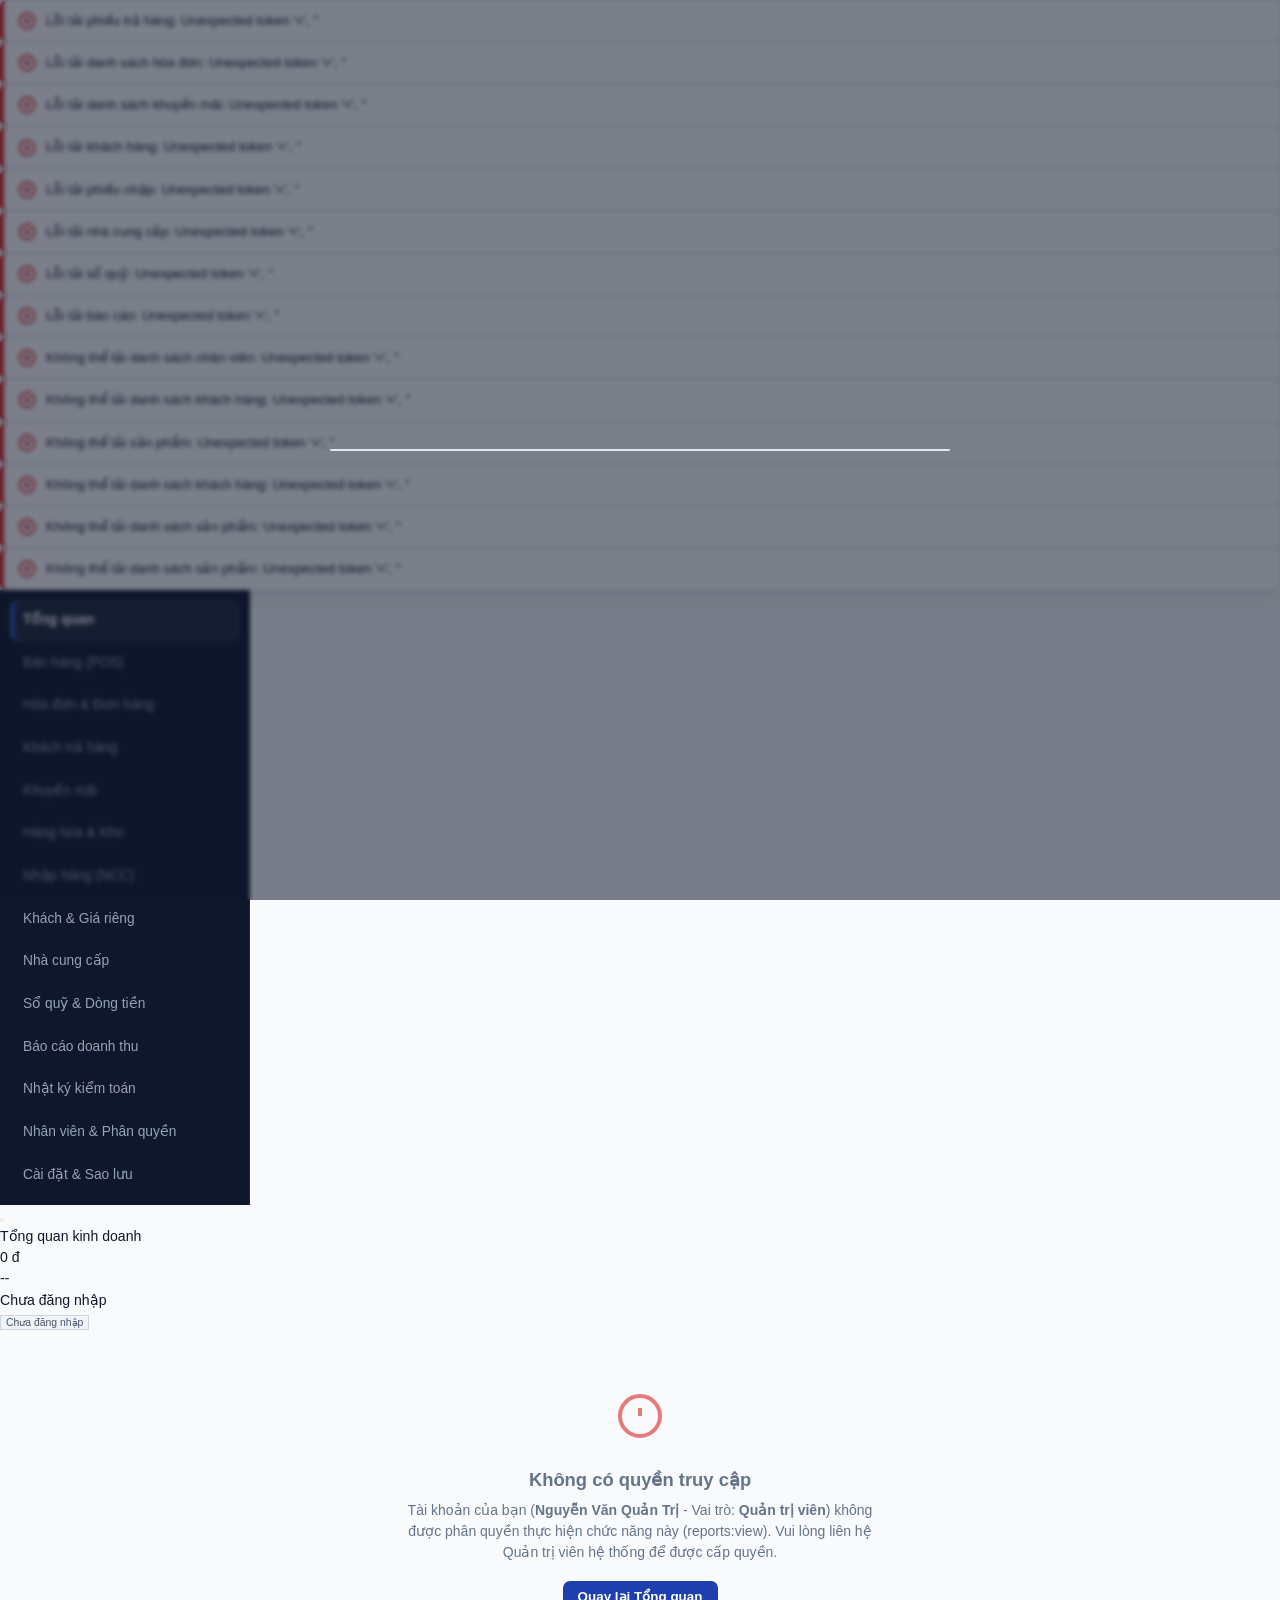
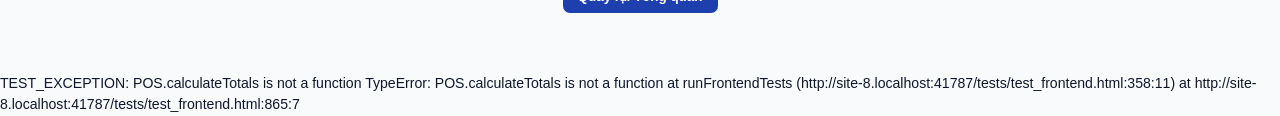
==== commit dea68e79: ""Completed Basic Feature Version 1.0"" ====
--- a/tests/test_frontend.html
+++ b/tests/test_frontend.html
@@ -121,6 +121,39 @@
     </div>
   </div>
 
+  <div class="modal-overlay" id="cust-debt-modal">
+    <div class="modal-dialog">
+      <button class="modal-close" data-close-modal="cust-debt-modal">✕</button>
+      <input type="hidden" id="debt-cust-id">
+      <strong id="debt-cust-name"></strong>
+      <span id="debt-cust-current"></span>
+      <input type="number" id="debt-pay-amount">
+      <select id="debt-fund-type">
+        <option value="cash">Tiền mặt tại quầy</option>
+        <option value="bank">Chuyển khoản</option>
+      </select>
+      <input type="text" id="debt-notes">
+      <button id="debt-confirm-btn" class="btn-success" onclick="App.submitCustomerDebtPayment()">Xác nhận thu nợ</button>
+    </div>
+  </div>
+
+  <div class="modal-overlay" id="cash-flow-modal">
+    <div class="modal-dialog">
+      <h3 id="cf-modal-title">Lập Phiếu Thu / Chi</h3>
+      <button class="modal-close" data-close-modal="cash-flow-modal">✕</button>
+      <input type="hidden" id="cf-modal-type">
+      <input type="text" id="cf-category">
+      <input type="number" id="cf-amount">
+      <input type="text" id="cf-target-name">
+      <select id="cf-fund-type">
+        <option value="cash">Tiền mặt</option>
+        <option value="bank">Tài khoản ngân hàng</option>
+      </select>
+      <textarea id="cf-notes"></textarea>
+      <button onclick="App.saveCashFlowVoucher()">Lưu phiếu</button>
+    </div>
+  </div>
+
   <div class="modal-overlay" id="sample-dialog-modal">
     <div class="modal-dialog">
       <button class="modal-close" data-close-modal="sample-dialog-modal">✕</button>
@@ -490,6 +523,333 @@
       App.toast = originalToast;
 
       // ========================================================
+      // TEST SUITE 11: Customer Debt Collection Modal & Submissions
+      // ========================================================
+      const originalPayCustomerDebt = API.payCustomerDebt;
+      const originalLoadCustomersTable = App.loadCustomersTable;
+      const originalLoadTopFundSummary = App.loadTopFundSummary;
+
+      let payDebtPayload = null;
+      let payDebtId = null;
+      let loadTableCalled = false;
+      let loadSummaryCalled = false;
+
+      App.loadCustomersTable = () => { loadTableCalled = true; };
+      App.loadTopFundSummary = () => { loadSummaryCalled = true; };
+
+      // 11.1 openPayCustomerDebtModal populates modal and opens it
+      document.getElementById('debt-notes').value = 'Ghi chú cũ';
+      App.openPayCustomerDebtModal(5, 'Trần Thị Mai', 350000);
+      const debtModal = document.getElementById('cust-debt-modal');
+      assert(debtModal.classList.contains('active'), 'T11.1: cust-debt-modal is active after openPayCustomerDebtModal');
+      assert(document.getElementById('debt-cust-id').value === '5', 'T11.2: debt-cust-id populated');
+      assert(document.getElementById('debt-cust-name').textContent === 'Trần Thị Mai', 'T11.3: debt-cust-name populated');
+      assert(document.getElementById('debt-cust-current').textContent.includes('350.000'), 'T11.4: debt-cust-current formatted properly');
+      assert(document.getElementById('debt-pay-amount').value === '350000', 'T11.5: debt-pay-amount defaults to full current debt');
+      assert(document.getElementById('debt-notes').value === '', 'T11.5b: debt-notes reset to empty string upon opening');
+
+      // 11.2 Validation: invalid amount triggers warning toast and does not call API
+      lastToast = null;
+      document.getElementById('debt-pay-amount').value = '0';
+      await App.submitCustomerDebtPayment();
+      assert(lastToast !== null && lastToast.type === 'warning', 'T11.6: 0 amount triggers warning toast');
+
+      lastToast = null;
+      document.getElementById('debt-pay-amount').value = '-50000';
+      await App.submitCustomerDebtPayment();
+      assert(lastToast !== null && lastToast.type === 'warning', 'T11.7: negative amount triggers warning toast');
+
+      lastToast = null;
+      document.getElementById('debt-pay-amount').value = 'abc';
+      await App.submitCustomerDebtPayment();
+      assert(lastToast !== null && lastToast.type === 'warning', 'T11.8: NaN amount triggers warning toast');
+
+      // 11.3 Successful payment: NO TDZ error ("Cannot access 'res' before initialization")
+      document.getElementById('debt-pay-amount').value = '150000';
+      document.getElementById('debt-fund-type').value = 'bank';
+      document.getElementById('debt-notes').value = 'Khách trả đợt 1 qua Vietcombank';
+      API.payCustomerDebt = async (id, data) => {
+        payDebtId = id;
+        payDebtPayload = data;
+        return {
+          success: true,
+          receipt_code: 'PT0042',
+          paid_amount: 150000,
+          remaining_debt: 200000,
+          new_debt: 200000
+        };
+      };
+
+      lastToast = null;
+      loadTableCalled = false;
+      loadSummaryCalled = false;
+      await App.submitCustomerDebtPayment();
+
+      assert(payDebtId === '5', 'T11.9: API.payCustomerDebt called with customer ID');
+      assert(payDebtPayload && payDebtPayload.amount === 150000, 'T11.10: payload amount correct');
+      assert(payDebtPayload && payDebtPayload.fund_type === 'bank', 'T11.11: payload fund_type correct');
+      assert(payDebtPayload && payDebtPayload.notes === 'Khách trả đợt 1 qua Vietcombank', 'T11.12: payload notes matches input without TDZ');
+      assert(lastToast !== null && lastToast.type === 'success', 'T11.13: Success toast triggered');
+      assert(lastToast.msg.includes('150.000') && lastToast.msg.includes('200.000'), 'T11.14: Toast includes paid and remaining amounts');
+      assert(!debtModal.classList.contains('active'), 'T11.15: Modal closed on success');
+      assert(loadTableCalled, 'T11.16: loadCustomersTable refreshed');
+      assert(loadSummaryCalled, 'T11.17: loadTopFundSummary refreshed');
+
+      // 11.4 submitCollectDebt alias works identically
+      assert(typeof App.submitCollectDebt === 'function', 'T11.18: App.submitCollectDebt alias exists');
+      assert(typeof window.submitCustomerDebtPayment === 'function', 'T11.19: window.submitCustomerDebtPayment exists');
+      assert(typeof window.submitCollectDebt === 'function', 'T11.20: window.submitCollectDebt exists');
+      assert(typeof window.openPayCustomerDebtModal === 'function', 'T11.21: window.openPayCustomerDebtModal exists');
+      assert(typeof API.collectCustomerDebt === 'function', 'T11.22: API.collectCustomerDebt alias exists');
+      assert(typeof API.collectSupplierDebt === 'function', 'T11.22b: API.collectSupplierDebt alias exists');
+
+      // 11.5 Error handling: API exception caught and cleanly toasted
+      API.payCustomerDebt = async () => {
+        throw new Error('Số tiền thu không được vượt quá số dư nợ');
+      };
+      debtModal.classList.add('active');
+      lastToast = null;
+      await App.submitCollectDebt();
+      assert(lastToast !== null && lastToast.type === 'error', 'T11.23: API error caught and toasted with type error');
+      assert(lastToast.msg.includes('Lỗi thu nợ: Số tiền thu không được vượt quá số dư nợ'), 'T11.24: Toast contains server error message');
+
+      // Restore
+      API.payCustomerDebt = originalPayCustomerDebt;
+      App.loadCustomersTable = originalLoadCustomersTable;
+      App.loadTopFundSummary = originalLoadTopFundSummary;
+
+      // ========================================================
+      // TEST SUITE 12: Dashboard View Rendering & Period Filter
+      // ========================================================
+      const originalGetDashboardStats = API.getDashboardStats;
+      let requestedRange = null;
+      API.getDashboardStats = async (range) => {
+        requestedRange = range;
+        return {
+          date_filter: range,
+          today: {
+            today_revenue: 12500000,
+            today_profit: 3200000,
+            today_orders: 14,
+            returns_total: 250000
+          },
+          inventory: {
+            total_inventory_cost: 109966781,
+            total_products: 11,
+            total_stock_items: 7965,
+            low_stock_count: 1
+          },
+          debt: {
+            receivables: 4840000,
+            payables: 12500000
+          },
+          funds: {
+            total_balance: 141297000,
+            cash_balance: 80000000,
+            bank_balance: 61297000
+          },
+          revenue_trend: [
+            { date: '2026-11-17', display_date: '17/11', revenue: 5000000, profit: 1200000 },
+            { date: '2026-11-18', display_date: '18/11', revenue: 6000000, profit: 1500000 },
+            { date: '2026-11-19', display_date: '19/11', revenue: 7000000, profit: 1800000 },
+            { date: '2026-11-20', display_date: '20/11', revenue: 8000000, profit: 2000000 },
+            { date: '2026-11-21', display_date: '21/11', revenue: 9000000, profit: 2200000 },
+            { date: '2026-11-22', display_date: '22/11', revenue: 10000000, profit: 2500000 },
+            { date: '2026-11-23', display_date: '23/11', revenue: 12500000, profit: 3200000 }
+          ],
+          top_products: [
+            { id: 1, name: 'Pepsi lon 330ml', code: 'SP0011', unit: 'Lon', total_quantity: 386, total_sales: 4850000 },
+            { id: 2, name: 'Coca Cola 24 lon', code: 'SP0001', unit: 'Thùng', total_quantity: 20, total_sales: 4900000 }
+          ],
+          low_stock: [
+            { id: 2, code: 'SP0002', name: 'Mì Omachi', category: 'Thực phẩm', stock: 4, min_stock: 10, cost_price: 6500, sale_price: 9000, unit: 'Gói' }
+          ]
+        };
+      };
+
+      App.currentUser = { id: 1, full_name: 'Admin', role: 'admin' };
+      App.userPermissions = new Set(['reports:view', 'cash_flow:view']);
+
+      await App.renderDashboardView();
+      const dashContainer = document.getElementById('view-dashboard');
+      assert(dashContainer !== null, 'T12.1: view-dashboard container exists');
+      assert(dashContainer.innerHTML.includes('12.500.000 đ'), 'T12.2: Doanh thu thuần 12.500.000 đ rendered');
+      assert(dashContainer.innerHTML.includes('3.200.000 đ'), 'T12.3: Lợi nhuận gộp 3.200.000 đ rendered');
+      assert(dashContainer.innerHTML.includes('109.966.781 đ'), 'T12.4: Giá trị kho hàng 109.966.781 đ rendered');
+      assert(dashContainer.innerHTML.includes('11 sản phẩm'), 'T12.5: 11 sản phẩm rendered');
+      assert(dashContainer.innerHTML.includes('7.965 tồn'), 'T12.6: 7.965 tồn rendered');
+      assert(dashContainer.innerHTML.includes('4.840.000 đ'), 'T12.7: Công nợ phải thu 4.840.000 đ rendered');
+      assert(dashContainer.innerHTML.includes('12.500.000 đ'), 'T12.8: Nợ phải trả NCC 12.500.000 đ rendered');
+      assert(dashContainer.innerHTML.includes('141.297.000 đ'), 'T12.9: Số dư quỹ tiền 141.297.000 đ rendered');
+      assert(dashContainer.innerHTML.includes('TM: 80.000.000 đ'), 'T12.10: Quỹ TM rendered');
+      assert(dashContainer.innerHTML.includes('NH: 61.297.000 đ'), 'T12.11: Quỹ NH rendered');
+      assert(dashContainer.innerHTML.includes('Pepsi lon 330ml'), 'T12.12: Top product Pepsi rendered');
+      assert(dashContainer.innerHTML.includes('386 Lon'), 'T12.13: Top product quantity rendered');
+      assert(dashContainer.innerHTML.includes('Mì Omachi'), 'T12.14: Low stock product rendered');
+      assert(dashContainer.innerHTML.includes('Cảnh báo tồn kho an toàn (1)'), 'T12.15: Safe stock warning title with count 1 rendered');
+
+      // Test period change
+      App.setDashboardRange('7days');
+      assert(App.dashboardRange === '7days', 'T12.16: dashboardRange set to 7days');
+      assert(requestedRange === '7days', 'T12.17: API requested with 7days');
+
+      // Test top fund summary update
+      const fundElem = document.getElementById('top-fund-balance');
+      await App.loadTopFundSummary();
+      assert(fundElem && fundElem.textContent === '141.297.000 đ', 'T12.18: top-fund-balance updated to 141.297.000 đ');
+
+      // Test flat fallback format (legacy backend)
+      API.getDashboardStats = async () => ({
+        today_revenue: 8000000,
+        today_profit: -500000,
+        today_orders: 5,
+        today_returns: 100000,
+        inventory_value: 50000000,
+        total_products: 6,
+        total_stock_items: 250,
+        customer_debt: 3500000,
+        supplier_debt: 2000000,
+        cash_balance: 95000000,
+        drawer_cash: 45000000,
+        bank_balance: 50000000,
+        revenue_trend: [
+          { date: '2026-11-23', display_date: '23/11', revenue: 8000000, profit: -500000 }
+        ],
+        top_products: [
+          { id: 3, name: 'Hàng C', code: 'SP003', unit: 'Cái', sold_qty: 15, sold_amount: 1500000 }
+        ]
+      });
+      await App.renderDashboardView();
+      assert(dashContainer.innerHTML.includes('8.000.000 đ'), 'T12.19: Flat fallback today_revenue rendered');
+      assert(dashContainer.innerHTML.includes('-500.000 đ'), 'T12.20: Flat fallback negative profit rendered');
+      assert(dashContainer.innerHTML.includes('50.000.000 đ'), 'T12.21: Flat fallback inventory_value rendered');
+      assert(dashContainer.innerHTML.includes('3.500.000 đ'), 'T12.22: Flat fallback customer_debt rendered');
+      assert(dashContainer.innerHTML.includes('95.000.000 đ'), 'T12.23: Flat fallback cash_balance rendered');
+      assert(dashContainer.innerHTML.includes('15 Cái'), 'T12.24: Flat fallback sold_qty mapped to total_quantity');
+
+      // Restore
+      API.getDashboardStats = originalGetDashboardStats;
+
+      // ========================================================
+      // TEST SUITE 13: Cash Flow View & Fund Summary Synchronization
+      // ========================================================
+      // 13.1 Method existence on API and App
+      assert(typeof API.getCashFlow === 'function', 'T13.1: API.getCashFlow is a function');
+      assert(typeof API.getFundSummary === 'function', 'T13.2: API.getFundSummary is a function');
+      assert(typeof App.renderCashFlowView === 'function', 'T13.3: App.renderCashFlowView is a function');
+      assert(typeof App.loadCashFlowTable === 'function', 'T13.4: App.loadCashFlowTable is a function');
+      assert(typeof App.loadCashFlowData === 'function', 'T13.5: App.loadCashFlowData is a function');
+      assert(typeof App.normalizeCashFlowResponse === 'function', 'T13.6: App.normalizeCashFlowResponse is a function');
+      assert(typeof App.renderCashFlowSummaryCards === 'function', 'T13.7: App.renderCashFlowSummaryCards is a function');
+      assert(typeof App.renderCashFlowTableRows === 'function', 'T13.8: App.renderCashFlowTableRows is a function');
+
+      // 13.2 normalizeCashFlowResponse handles all formats safely
+      const rawListRes = [{ code: 'PT0001', amount: 50000, type: 'receipt', fund_type: 'cash' }];
+      const normRaw = App.normalizeCashFlowResponse(rawListRes);
+      assert(Array.isArray(normRaw.items) && normRaw.items.length === 1, 'T13.9: normalize handles raw array');
+      assert(normRaw.items[0].code === 'PT0001', 'T13.10: normalize preserves raw array item fields');
+
+      const itemsObjRes = {
+        items: [{ code: 'PC0001', amount: 30000, type: 'payment', fund_type: 'bank' }],
+        summary: { current_balance: 123842000, total_receipts: 217552000, total_payments: 93710000 }
+      };
+      const normItems = App.normalizeCashFlowResponse(itemsObjRes);
+      assert(Array.isArray(normItems.items) && normItems.items.length === 1, 'T13.11: normalize handles { items }');
+      assert(normItems.summary && normItems.summary.current_balance === 123842000, 'T13.12: normalize extracts summary');
+
+      const dataObjRes = { data: [{ code: 'PT0002', amount: 80000 }] };
+      const normData = App.normalizeCashFlowResponse(dataObjRes);
+      assert(normData.items.length === 1 && normData.items[0].code === 'PT0002', 'T13.13: normalize handles { data }');
+
+      const cashFlowsObjRes = { cash_flows: [{ code: 'PT0003', amount: 90000 }] };
+      const normCashFlows = App.normalizeCashFlowResponse(cashFlowsObjRes);
+      assert(normCashFlows.items.length === 1 && normCashFlows.items[0].code === 'PT0003', 'T13.14: normalize handles { cash_flows }');
+
+      const emptyNorm = App.normalizeCashFlowResponse(null);
+      assert(Array.isArray(emptyNorm.items) && emptyNorm.items.length === 0, 'T13.15: normalize handles null gracefully');
+
+      // 13.3 RBAC Access Denied for role without cash_flow:view (e.g., cashier)
+      App.currentUser = { id: 2, role: 'cashier', full_name: 'Thu Ngân B' };
+      App.userPermissions = new Set(['orders:create']);
+      const cfContainer = document.getElementById('view-cash-flow');
+      await App.renderCashFlowView();
+      assert(cfContainer.innerHTML.includes('Truy cập bị từ chối'), 'T13.16: Cashier without cash_flow:view denied access');
+
+      // 13.4 Cash Flow rendering with full summary cards and populated transactions
+      App.currentUser = { id: 1, role: 'admin', full_name: 'Quản trị viên' };
+      App.userPermissions = new Set(['cash_flow:view', 'cash_flow:manage']);
+
+      const mockCashFlowData = {
+        items: [
+          { code: 'PT0001', created_at: '2026-11-21 00:03:28', type: 'receipt', category: 'Số dư đầu kỳ', target_name: 'Quỹ tiền mặt', fund_type: 'cash', amount: 25000000, notes: 'Quỹ đầu kỳ' },
+          { code: 'PT0002', created_at: '2026-11-21 00:03:28', type: 'receipt', category: 'Số dư đầu kỳ', target_name: 'Vietcombank', fund_type: 'bank', amount: 80000000, notes: 'Ngân hàng đầu kỳ' },
+          { code: 'PC0001', created_at: '2026-11-21 00:03:28', type: 'payment', category: 'Chi phí thuê mặt bằng', target_name: 'Chủ nhà', fund_type: 'bank', amount: 12000000, notes: 'Thuê nhà' },
+          { code: 'PC0002', created_at: '2026-11-21 00:03:28', type: 'payment', category: 'Chi trả tiền điện nước', target_name: 'Điện Lực', fund_type: 'cash', amount: 2150000, notes: 'Tiền điện' }
+        ],
+        summary: {
+          current_balance: 123842000,
+          total_balance: 123842000,
+          total_receipts: 217552000,
+          total_payments: 93710000,
+          cash_balance: 85362000,
+          bank_balance: 61300000
+        }
+      };
+
+      const originalGetCashFlow = API.getCashFlow;
+      const originalGetFundSummary = API.getFundSummary;
+
+      let lastCashFlowFilter = null;
+      API.getCashFlow = async (params) => {
+        lastCashFlowFilter = params;
+        return mockCashFlowData;
+      };
+      API.getFundSummary = async () => mockCashFlowData.summary;
+
+      await App.renderCashFlowView();
+
+      // Check summary cards values
+      assert(cfContainer.innerHTML.includes('123.842.000 đ'), 'T13.17: TỒN QUỸ HIỆN TẠI displays 123.842.000 đ');
+      assert(cfContainer.innerHTML.includes('217.552.000 đ'), 'T13.18: TỔNG THỰC THU displays 217.552.000 đ');
+      assert(cfContainer.innerHTML.includes('93.710.000 đ'), 'T13.19: TỔNG THỰC CHI displays 93.710.000 đ');
+      assert(cfContainer.innerHTML.includes('TM: 85.362.000 đ'), 'T13.20: PHÂN LOẠI QUỸ TM displays 85.362.000 đ');
+      assert(cfContainer.innerHTML.includes('NH: 61.300.000 đ'), 'T13.21: PHÂN LOẠI QUỸ NH displays 61.300.000 đ');
+
+      // Check table rows populated
+      const cfTbody = document.getElementById('cash-flow-tbody');
+      assert(cfTbody !== null, 'T13.22: cash-flow-tbody exists');
+      assert(cfTbody.innerHTML.includes('PT0001'), 'T13.23: PT0001 rendered in table');
+      assert(cfTbody.innerHTML.includes('PC0001'), 'T13.24: PC0001 rendered in table');
+      assert(cfTbody.innerHTML.includes('Phiếu Thu (+)'), 'T13.25: Receipt badge rendered');
+      assert(cfTbody.innerHTML.includes('Phiếu Chi (-)'), 'T13.26: Payment badge rendered');
+      assert(cfTbody.innerHTML.includes('Chi phí thuê mặt bằng'), 'T13.27: Category rendered in table');
+
+      // 13.5 Array response fallback (backend returning raw array)
+      API.getCashFlow = async () => mockCashFlowData.items;
+      await App.loadCashFlowTable();
+      assert(cfTbody.innerHTML.includes('PT0001'), 'T13.28: Raw array correctly parsed and rendered in table');
+      assert(cfContainer.innerHTML.includes('123.842.000 đ'), 'T13.29: Summary synced via API.getFundSummary when response is raw array');
+
+      // 13.6 Empty transactions table shows empty state message
+      API.getCashFlow = async () => ({ items: [], summary: { current_balance: 0, total_receipts: 0, total_payments: 0, cash_balance: 0, bank_balance: 0 } });
+      await App.loadCashFlowTable();
+      assert(cfTbody.innerHTML.includes('Không có giao dịch sổ quỹ nào'), 'T13.30: Empty state shown when 0 transactions');
+
+      // 13.7 Filter change triggers loadCashFlowTable
+      const typeFilter = document.getElementById('cf-type-filter');
+      const fundFilter = document.getElementById('cf-fund-filter');
+      assert(typeFilter !== null && fundFilter !== null, 'T13.31: Filters exist');
+      typeFilter.value = 'receipt';
+      fundFilter.value = 'cash';
+      typeFilter.dispatchEvent(new Event('change'));
+      await new Promise(r => setTimeout(r, 50));
+      assert(lastCashFlowFilter && lastCashFlowFilter.type === 'receipt' && lastCashFlowFilter.fund === 'cash', 'T13.32: Filter change re-queries with type=receipt and fund=cash');
+
+      // Restore
+      API.getCashFlow = originalGetCashFlow;
+      API.getFundSummary = originalGetFundSummary;
+
+      // ========================================================
       // ALL TESTS SUMMARY
       // ========================================================
       const failed = results.filter(r => !r.pass);
